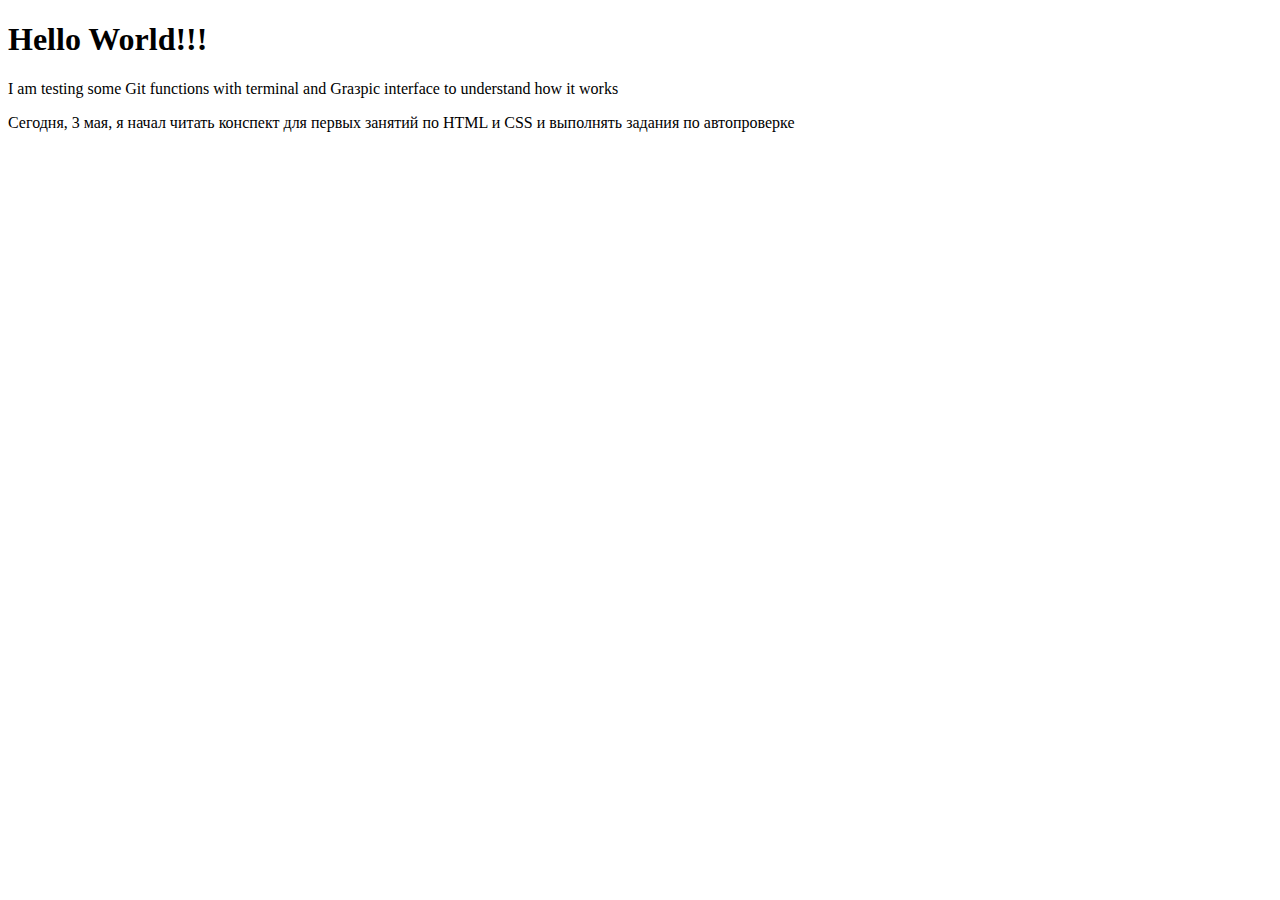
==== index.html @ bc3c57fd "add Autocheck.html" ====
<!DOCTYPE html>
<html lang="en">
<head>
    <meta charset="UTF-8">
    <meta http-equiv="X-UA-Compatible" content="IE=edge">
    <meta name="viewport" content="width=device-width, initial-scale=1.0">
    <title>Document</title>
</head>
<body>
    <h1>Hello World!!!</h1>
    <p>I am testing some Git functions with terminal and Graзрic interface to understand how it works</p>
    <p>Сегодня, 3 мая, я начал читать конспект для первых занятий по HTML и CSS и выполнять задания по автопроверке</p>
</body>
</html>
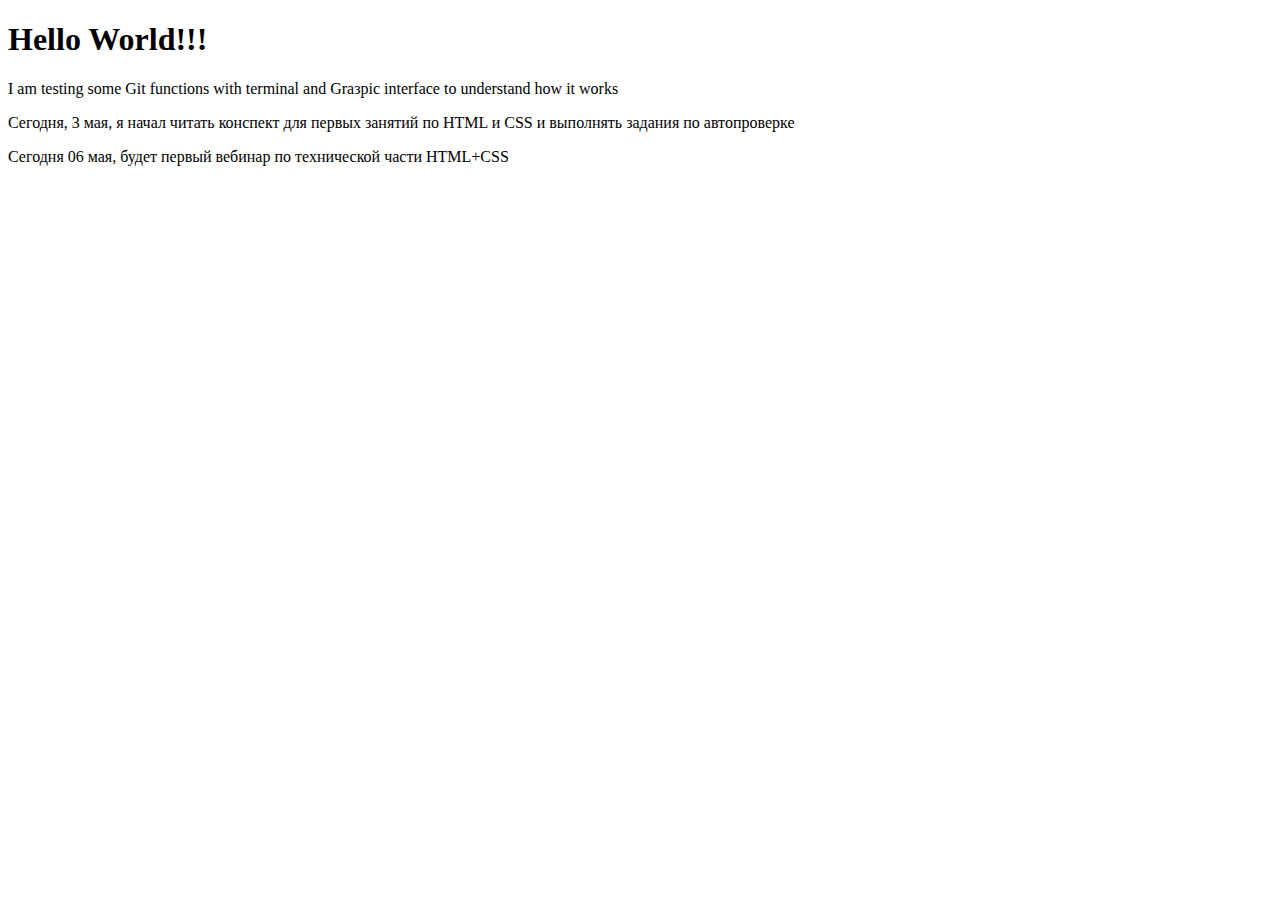
==== commit c4640811: "Day changes" ====
--- a/index.html
+++ b/index.html
@@ -10,5 +10,6 @@
     <h1>Hello World!!!</h1>
     <p>I am testing some Git functions with terminal and Graзрic interface to understand how it works</p>
     <p>Сегодня, 3 мая, я начал читать конспект для первых занятий по HTML и CSS и выполнять задания по автопроверке</p>
+    <p>Сегодня 06 мая, будет первый вебинар по технической части HTML+CSS</p>
 </body>
 </html>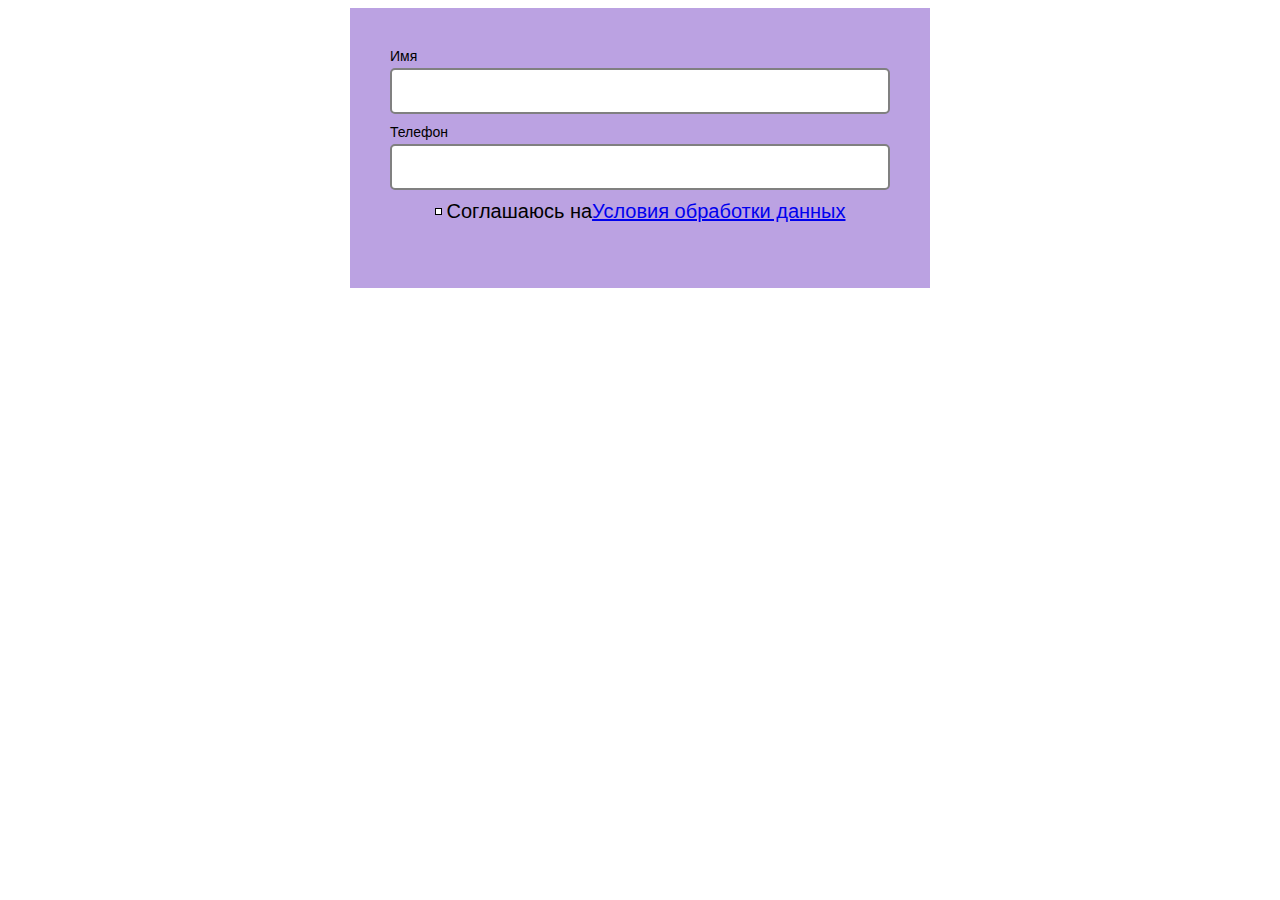
==== commit e7e91dc0: "form examle" ====
--- a/index.html
+++ b/index.html
@@ -3,13 +3,27 @@
 <head>
     <meta charset="UTF-8">
     <meta http-equiv="X-UA-Compatible" content="IE=edge">
-    <meta name="viewport" content="width=device-width, initial-scale=1.0">
+    <meta name="viewport" content="width=
+    , initial-scale=1.0">
+    <link rel="stylesheet" href="./css/styles.css">
     <title>Document</title>
 </head>
 <body>
-    <h1>Hello World!!!</h1>
-    <p>I am testing some Git functions with terminal and Graзрic interface to understand how it works</p>
-    <p>Сегодня, 3 мая, я начал читать конспект для первых занятий по HTML и CSS и выполнять задания по автопроверке</p>
-    <p>Сегодня 06 мая, будет первый вебинар по технической части HTML+CSS</p>
+    
+    <form class="callback-form" action="#" method="GET" name="callback-form">
+        <label for="name" class="callback-label">Имя</label>
+        <input type="text" class="callback-input" id="name" name="username">
+        <label for="name" class="callback-label">Телефон</label>
+        <input type="tel" class="callback-input" id="tel" name="userphone">
+        <label class="callback-policy">
+            <input class="policy-agreement visually-hidden" type="checkbox" name="agreement" value="agree">
+            <svg class="checkbox-icon">
+                <use></use>
+            </svg>
+            Соглашаюсь на
+            <a class="policy-link" href="#">Условия обработки данных</a>
+        </label>
+    </form>
+
 </body>
 </html>--- a/css/styles.css
+++ b/css/styles.css
@@ -0,0 +1,66 @@
+.callback-form {
+  display: flex;
+  flex-direction: column;
+  width: 500px;
+  min-height: 200px;
+  padding: 40px 40px;
+  margin: 0 auto;
+  background-color: #bba2e2;
+}
+
+.callback-label {
+  font-family: Arial, Helvetica, sans-serif;
+  font-size: 14px;
+  margin-bottom: 4px;
+}
+
+.callback-input {
+  margin-bottom: 10px;
+  padding-left: 5px;
+  border-radius: 5px;
+  border: 2px solid grey;
+  font-family: Arial, Helvetica, sans-serif;
+  height: 40px;
+  font-size: 20px;
+}
+
+.callback-policy {
+  font-family: Arial, Helvetica, sans-serif;
+  font-size: 20px;
+  margin-bottom: 4px;
+  display: flex;
+  align-items: center;
+  align-self: center;
+}
+
+.policy-link {
+  /* margin-left: 5px; */
+  /* можно &nbsp в html */
+  /* Можно как-то без флексов отцентрировать кастомный-чекбокс */
+}
+
+.checkbox-icon {
+  margin-right: 5px;
+  width: 5px;
+  height: 5px;
+  background-color: white;
+  border: 1px solid black;
+}
+
+.policy-agreement:checked + .checkbox-icon {
+  background-color: brown;
+}
+
+.visually-hidden {
+  position: absolute;
+  width: 1px;
+  height: 1px;
+  margin: -1px;
+  border: 0;
+  padding: 0;
+
+  white-space: nowrap;
+  clip-path: inset(100%);
+  clip: rect(0 0 0 0);
+  overflow: hidden;
+}
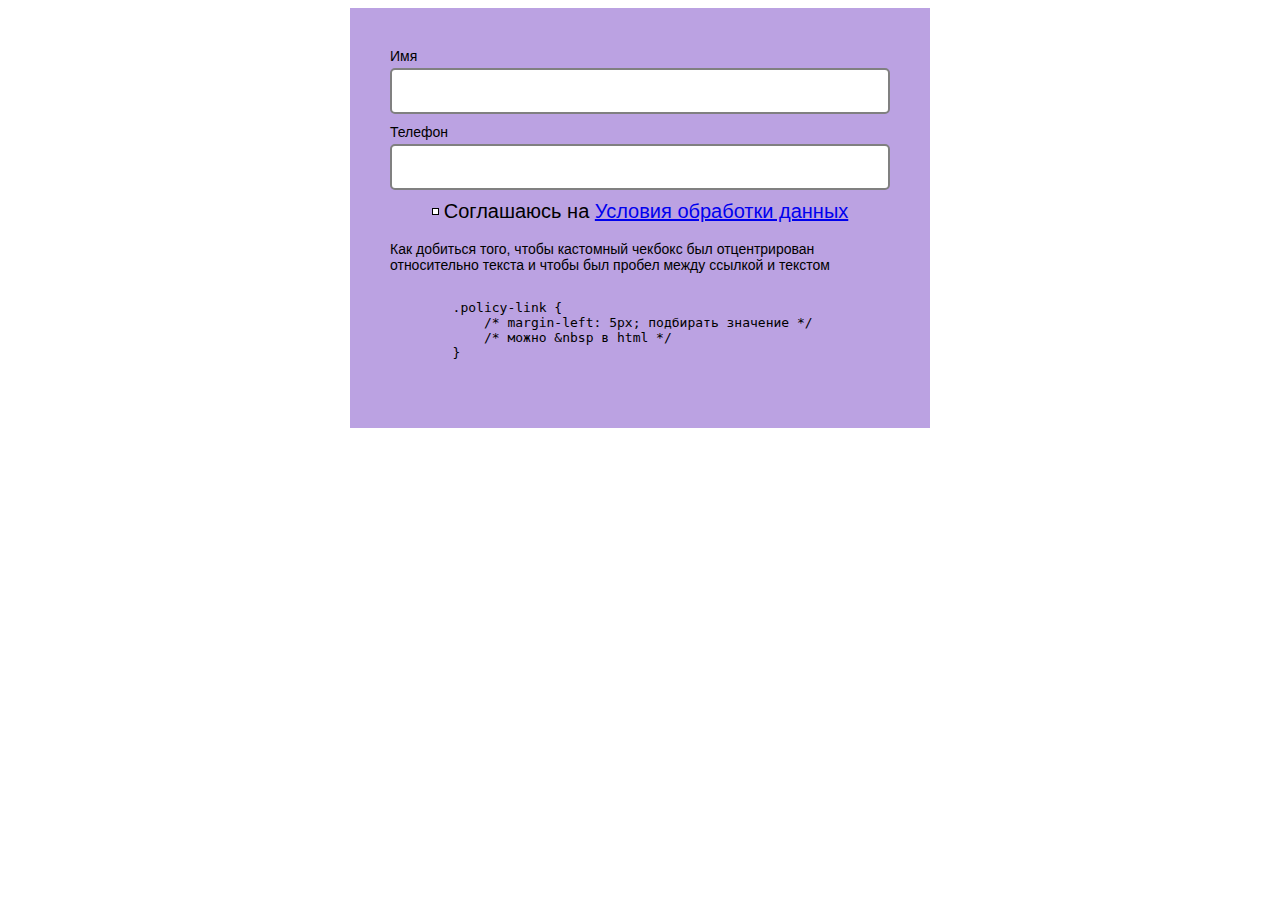
==== commit 89229475: "add question" ====
--- a/index.html
+++ b/index.html
@@ -20,9 +20,20 @@
             <svg class="checkbox-icon">
                 <use></use>
             </svg>
-            Соглашаюсь на
+            Соглашаюсь на&nbsp;
             <a class="policy-link" href="#">Условия обработки данных</a>
         </label>
+        <p>
+            Как добиться того, чтобы кастомный чекбокс был отцентрирован
+            относительно текста и чтобы был пробел между ссылкой и текстом
+        </p>
+        <pre>
+        .policy-link {
+            /* margin-left: 5px; подбирать значение */
+            /* можно &<span></span>nbsp в html */
+        }
+        </pre>
+
     </form>
 
 </body>
--- a/css/styles.css
+++ b/css/styles.css
@@ -64,3 +64,9 @@
   clip: rect(0 0 0 0);
   overflow: hidden;
 }
+
+p {
+  text-align: left;
+  font-family: Arial, Helvetica, sans-serif;
+  font-size: 14px;
+}
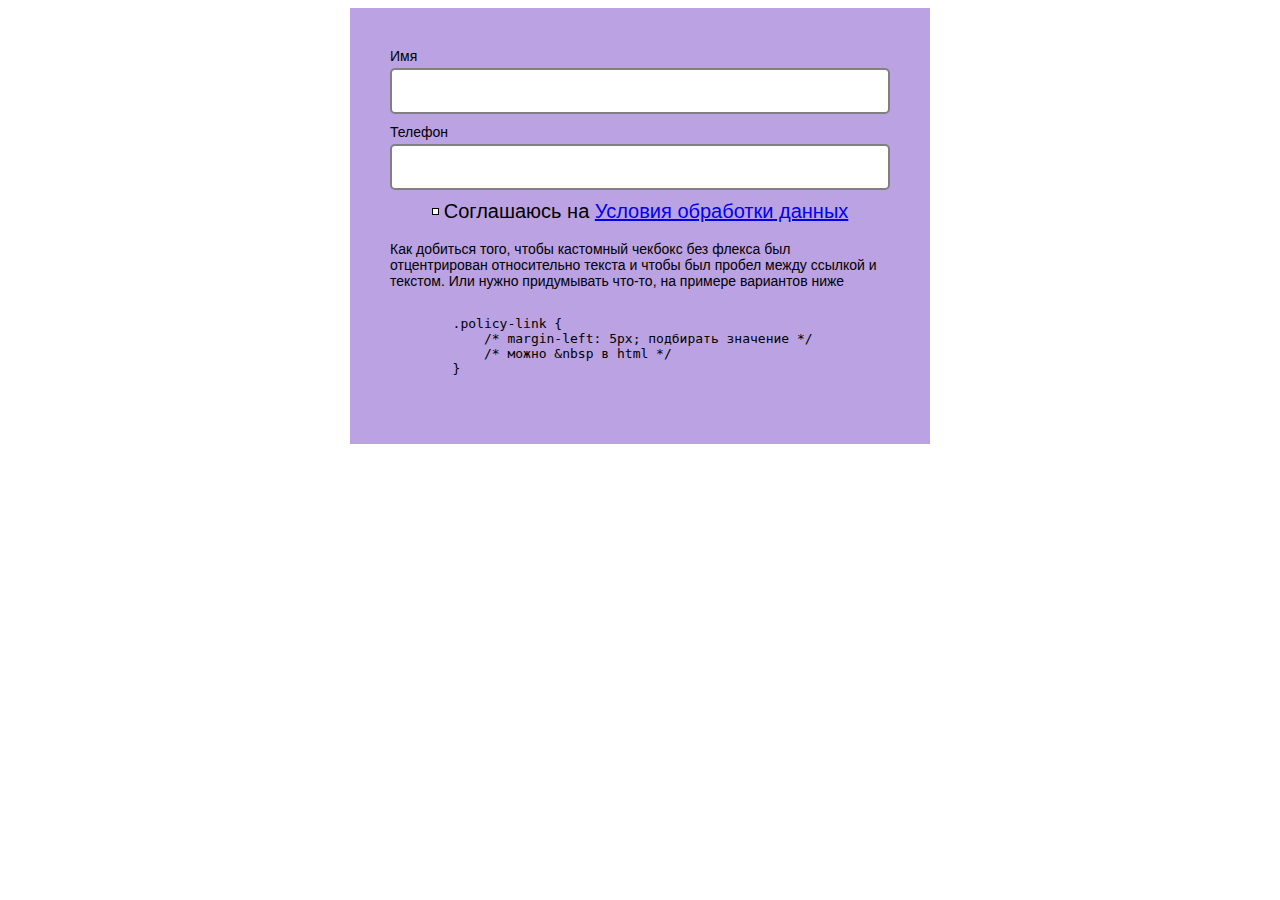
==== commit b81cf706: "question" ====
--- a/index.html
+++ b/index.html
@@ -24,8 +24,9 @@
             <a class="policy-link" href="#">Условия обработки данных</a>
         </label>
         <p>
-            Как добиться того, чтобы кастомный чекбокс был отцентрирован
-            относительно текста и чтобы был пробел между ссылкой и текстом
+            Как добиться того, чтобы кастомный чекбокс без флекса был отцентрирован
+            относительно текста и чтобы был пробел между ссылкой и текстом. 
+            Или нужно придумывать что-то, на примере вариантов ниже
         </p>
         <pre>
         .policy-link {
--- a/css/styles.css
+++ b/css/styles.css
@@ -36,7 +36,7 @@
 .policy-link {
   /* margin-left: 5px; */
   /* можно &nbsp в html */
-  /* Можно как-то без флексов отцентрировать кастомный-чекбокс */
+  /* Можно как-то без флексов отцентрировать кастомный-чекбокс? */
 }
 
 .checkbox-icon {
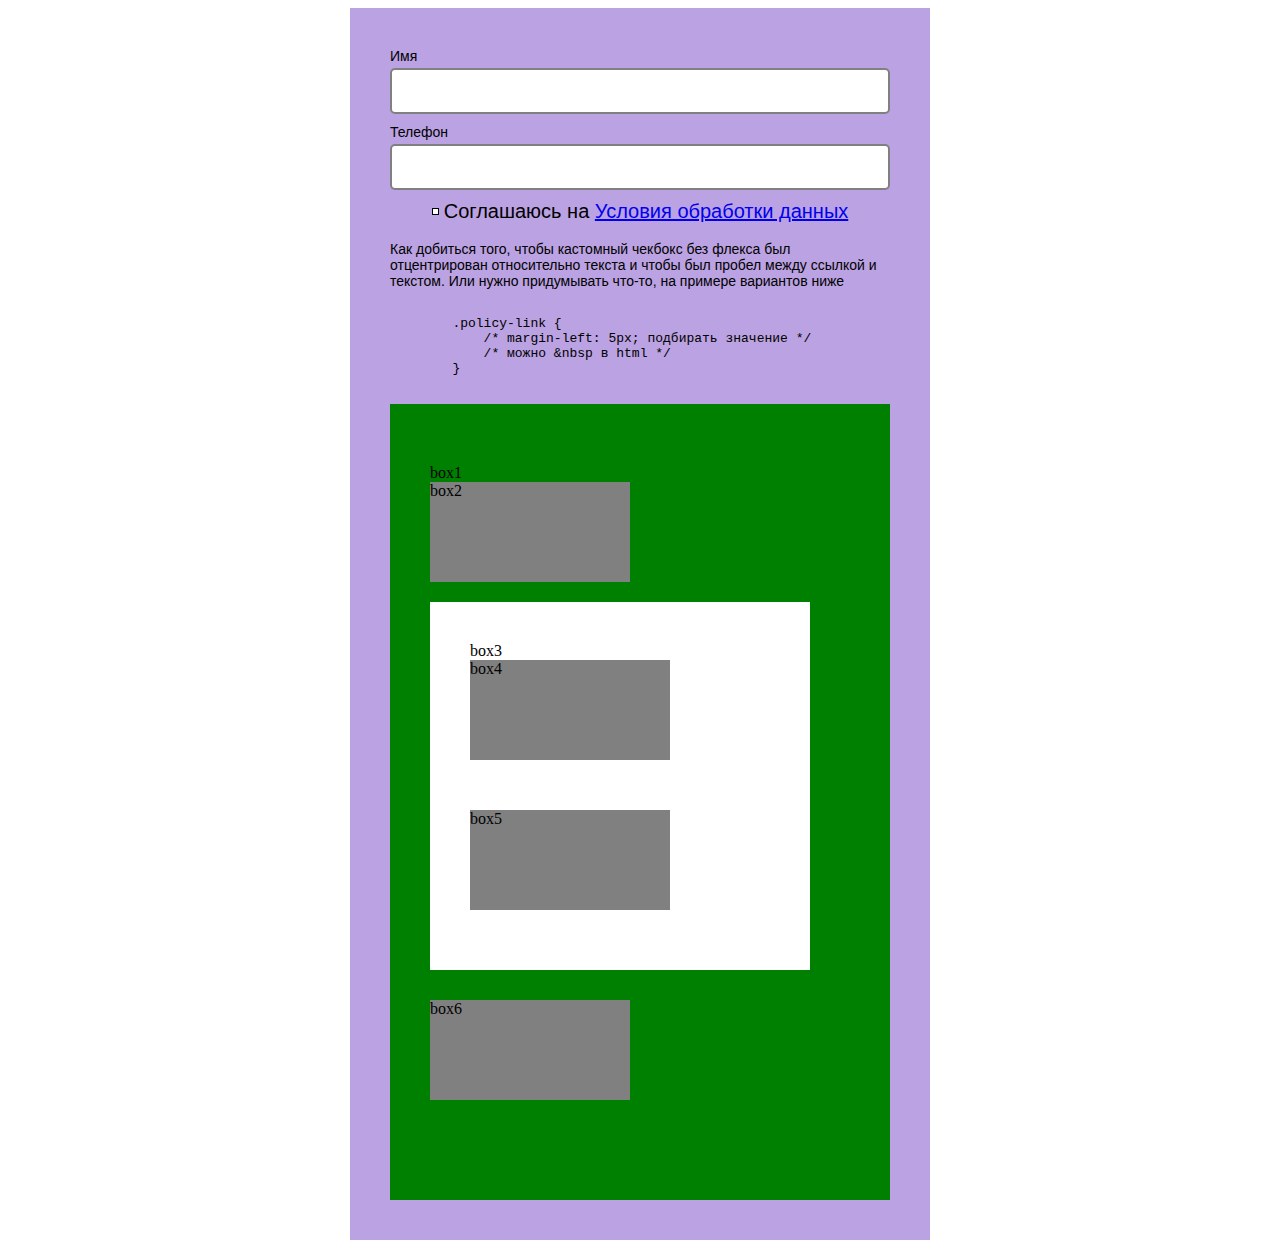
==== commit b14d9821: "example" ====
--- a/index.html
+++ b/index.html
@@ -23,7 +23,7 @@
             Соглашаюсь на&nbsp;
             <a class="policy-link" href="#">Условия обработки данных</a>
         </label>
-        <p>
+        <p class="question">
             Как добиться того, чтобы кастомный чекбокс без флекса был отцентрирован
             относительно текста и чтобы был пробел между ссылкой и текстом. 
             Или нужно придумывать что-то, на примере вариантов ниже
@@ -35,6 +35,25 @@
         }
         </pre>
 
+    <div class="box1">
+        box1
+        <div class="box2">
+            box2
+        </div>
+        <div class="box3">
+            box3
+            <div class="box4">
+                box4
+            </div>
+            <div class="box5">
+                box5
+            </div>
+        </div>
+        <div class="box6">
+            box6
+        </div>
+    </div>
+
     </form>
 
 </body>
--- a/css/styles.css
+++ b/css/styles.css
@@ -65,8 +65,51 @@
   overflow: hidden;
 }
 
-p {
+.question {
   text-align: left;
   font-family: Arial, Helvetica, sans-serif;
   font-size: 14px;
 }
+
+.box1 {
+  min-height: 400px;
+  background-color: green;
+  padding-left: 40px;
+  padding-top: 60px;
+  padding-bottom: 100px;
+}
+
+.box2 {
+  width: 200px;
+  height: 100px;
+  background-color: grey;
+  margin-bottom: 20px;
+}
+
+.box3 {
+  width: 300px;
+  min-height: 200px;
+  background-color: white;
+  padding: 40px;
+  margin-bottom: 30px;
+}
+
+.box4 {
+  width: 200px;
+  min-height: 100px;
+  background-color: grey;
+  margin-bottom: 50px;
+}
+
+.box5 {
+  width: 200px;
+  height: 100px;
+  background-color: grey;
+  margin-bottom: 20px;
+}
+
+.box6 {
+  width: 200px;
+  height: 100px;
+  background-color: grey;
+}
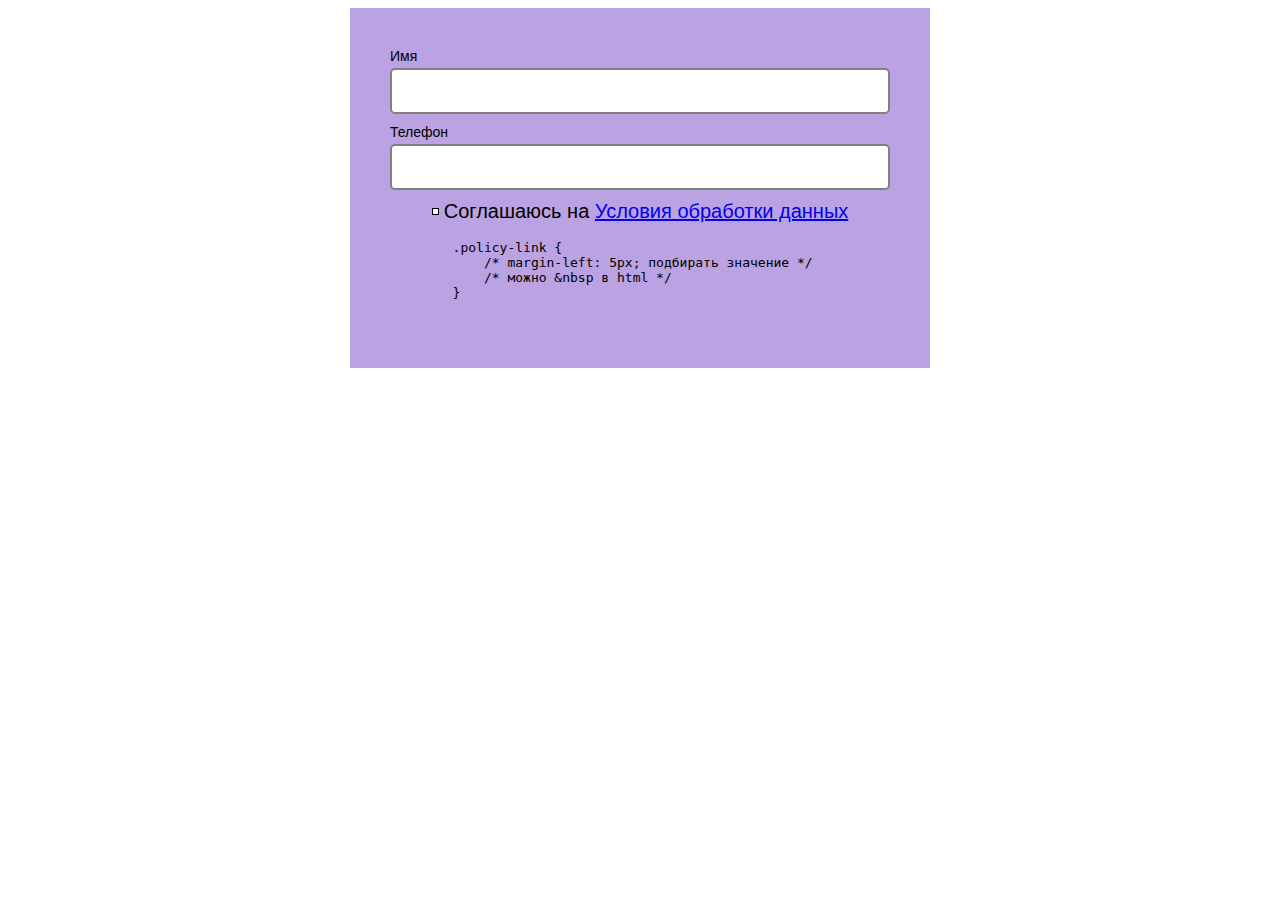
==== commit e73ef8ec: "form" ====
--- a/index.html
+++ b/index.html
@@ -23,11 +23,7 @@
             Соглашаюсь на&nbsp;
             <a class="policy-link" href="#">Условия обработки данных</a>
         </label>
-        <p class="question">
-            Как добиться того, чтобы кастомный чекбокс без флекса был отцентрирован
-            относительно текста и чтобы был пробел между ссылкой и текстом. 
-            Или нужно придумывать что-то, на примере вариантов ниже
-        </p>
+
         <pre>
         .policy-link {
             /* margin-left: 5px; подбирать значение */
@@ -35,24 +31,7 @@
         }
         </pre>
 
-    <div class="box1">
-        box1
-        <div class="box2">
-            box2
-        </div>
-        <div class="box3">
-            box3
-            <div class="box4">
-                box4
-            </div>
-            <div class="box5">
-                box5
-            </div>
-        </div>
-        <div class="box6">
-            box6
-        </div>
-    </div>
+
 
     </form>
 
